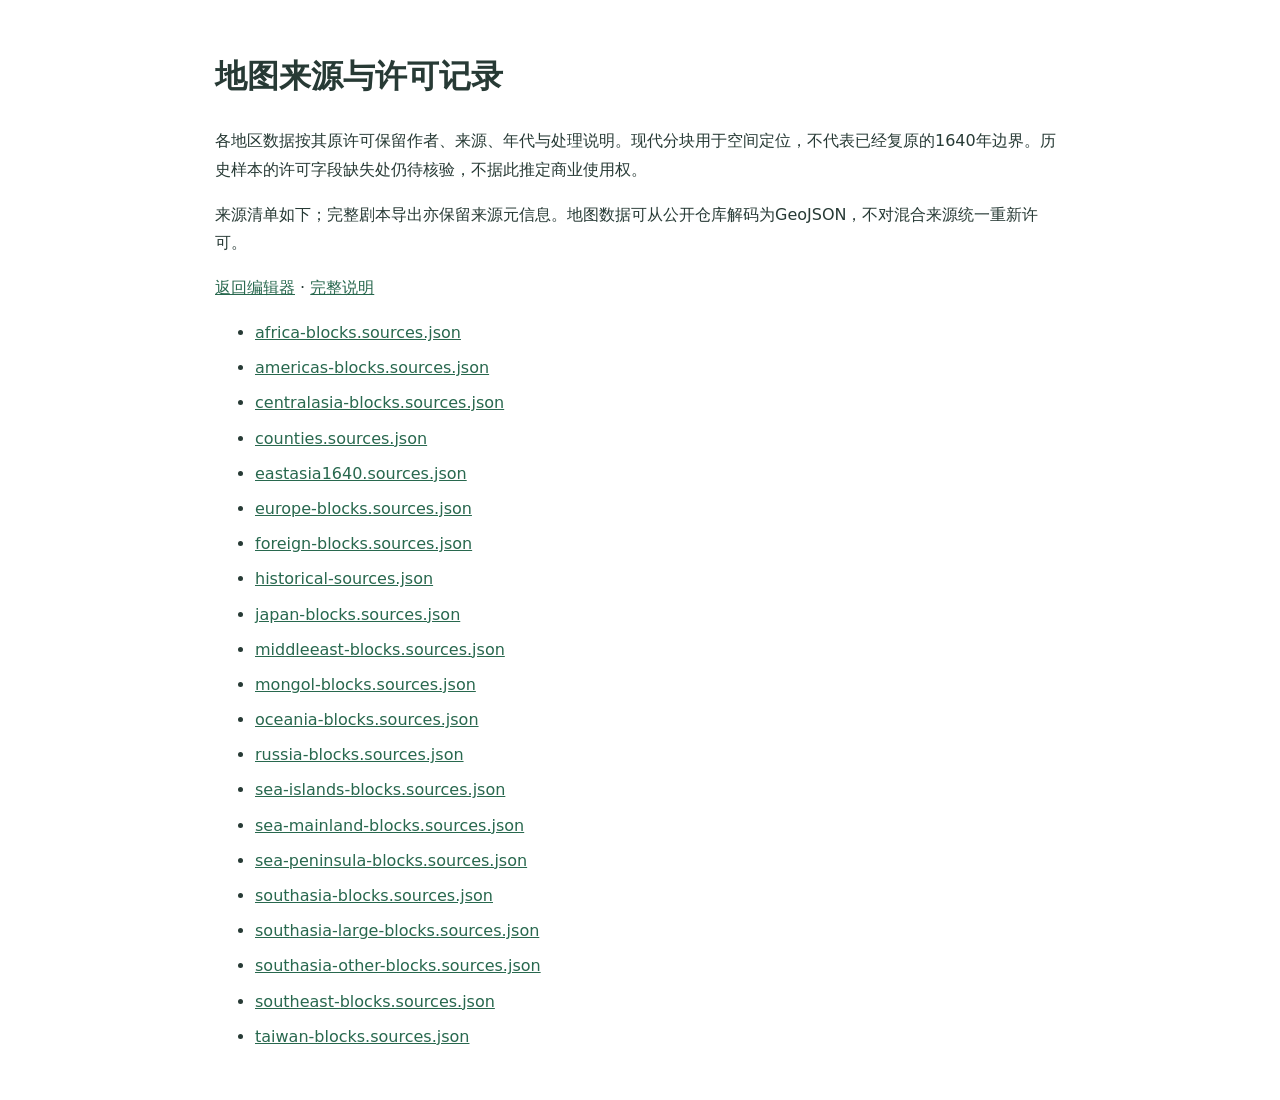
==== public/sources/index.html @ 483e0b93 "Publish yutu historical map editor and minimal runtime data" ====
<!doctype html><html lang="zh-CN"><meta charset="utf-8"><meta name="viewport" content="width=device-width,initial-scale=1"><title>舆图 · 地图来源</title><style>body{max-width:850px;margin:3rem auto;padding:0 1rem;font:16px/1.8 system-ui;color:#273a35}a{color:#28684e}li{margin:.4rem 0}</style><h1>地图来源与许可记录</h1><p>各地区数据按其原许可保留作者、来源、年代与处理说明。现代分块用于空间定位，不代表已经复原的1640年边界。历史样本的许可字段缺失处仍待核验，不据此推定商业使用权。</p><p>来源清单如下；完整剧本导出亦保留来源元信息。地图数据可从公开仓库解码为GeoJSON，不对混合来源统一重新许可。</p><p><a href="../index.html">返回编辑器</a> · <a href="https://github.com/gao-cai-sheng/yutu/blob/main/NOTICE.md">完整说明</a></p><ul><li><a href="africa-blocks.sources.json">africa-blocks.sources.json</a></li><li><a href="americas-blocks.sources.json">americas-blocks.sources.json</a></li><li><a href="centralasia-blocks.sources.json">centralasia-blocks.sources.json</a></li><li><a href="counties.sources.json">counties.sources.json</a></li><li><a href="eastasia1640.sources.json">eastasia1640.sources.json</a></li><li><a href="europe-blocks.sources.json">europe-blocks.sources.json</a></li><li><a href="foreign-blocks.sources.json">foreign-blocks.sources.json</a></li><li><a href="historical-sources.json">historical-sources.json</a></li><li><a href="japan-blocks.sources.json">japan-blocks.sources.json</a></li><li><a href="middleeast-blocks.sources.json">middleeast-blocks.sources.json</a></li><li><a href="mongol-blocks.sources.json">mongol-blocks.sources.json</a></li><li><a href="oceania-blocks.sources.json">oceania-blocks.sources.json</a></li><li><a href="russia-blocks.sources.json">russia-blocks.sources.json</a></li><li><a href="sea-islands-blocks.sources.json">sea-islands-blocks.sources.json</a></li><li><a href="sea-mainland-blocks.sources.json">sea-mainland-blocks.sources.json</a></li><li><a href="sea-peninsula-blocks.sources.json">sea-peninsula-blocks.sources.json</a></li><li><a href="southasia-blocks.sources.json">southasia-blocks.sources.json</a></li><li><a href="southasia-large-blocks.sources.json">southasia-large-blocks.sources.json</a></li><li><a href="southasia-other-blocks.sources.json">southasia-other-blocks.sources.json</a></li><li><a href="southeast-blocks.sources.json">southeast-blocks.sources.json</a></li><li><a href="taiwan-blocks.sources.json">taiwan-blocks.sources.json</a></li></ul></html>
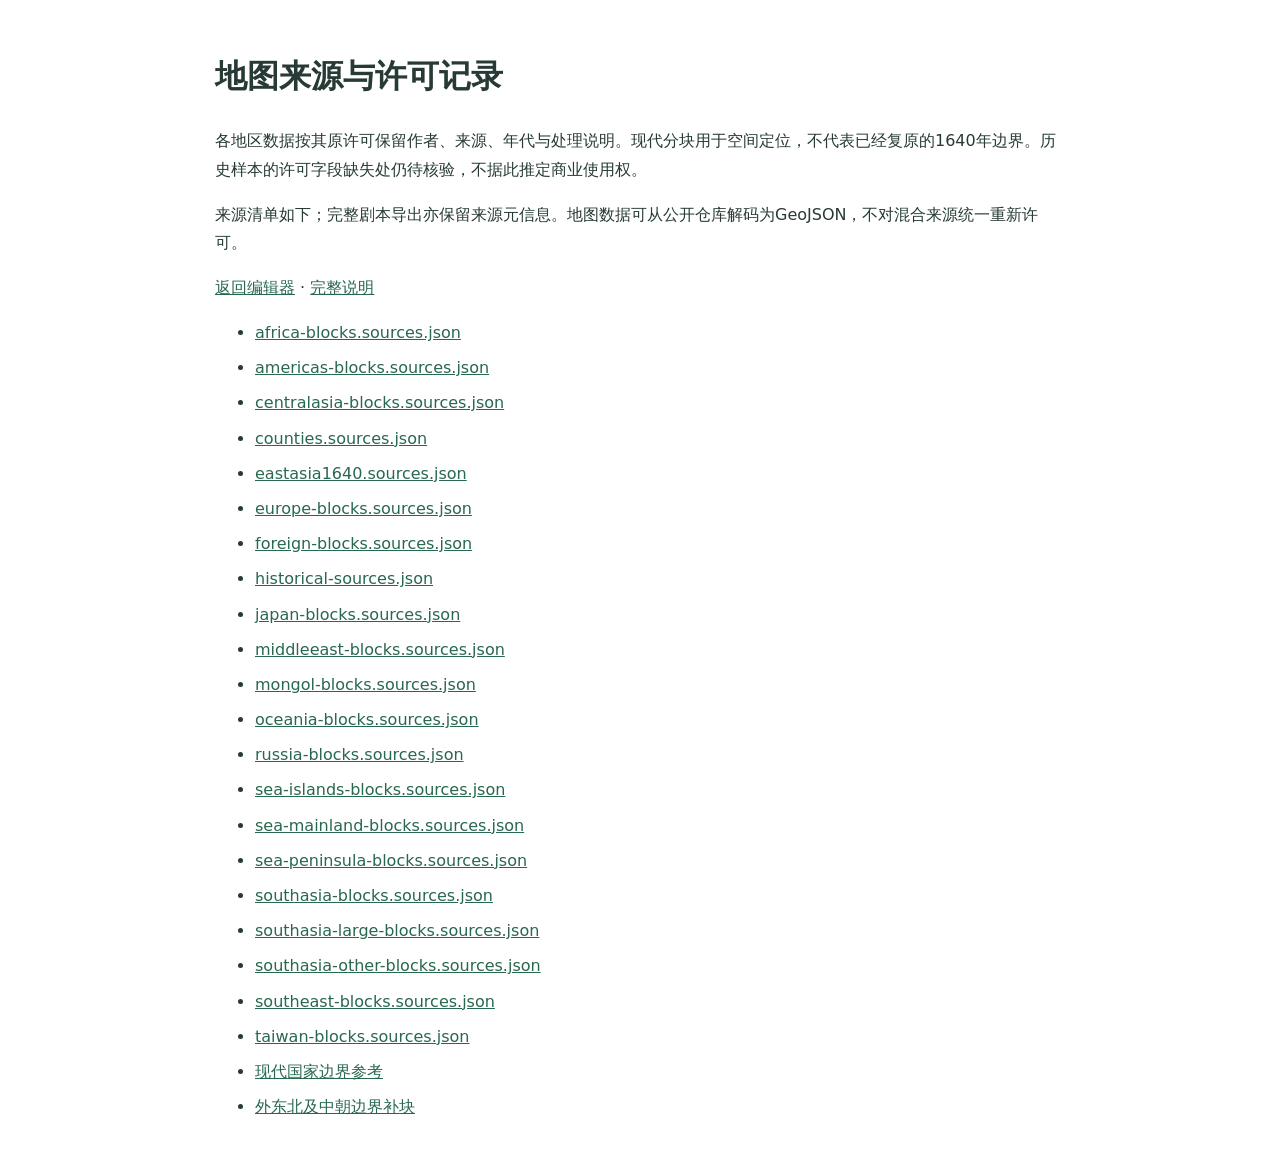
==== commit 1a2f7260: "Update atlas editor, document local usage and retire hosted demo" ====
--- a/public/sources/index.html
+++ b/public/sources/index.html
@@ -1 +1 @@
-<!doctype html><html lang="zh-CN"><meta charset="utf-8"><meta name="viewport" content="width=device-width,initial-scale=1"><title>舆图 · 地图来源</title><style>body{max-width:850px;margin:3rem auto;padding:0 1rem;font:16px/1.8 system-ui;color:#273a35}a{color:#28684e}li{margin:.4rem 0}</style><h1>地图来源与许可记录</h1><p>各地区数据按其原许可保留作者、来源、年代与处理说明。现代分块用于空间定位，不代表已经复原的1640年边界。历史样本的许可字段缺失处仍待核验，不据此推定商业使用权。</p><p>来源清单如下；完整剧本导出亦保留来源元信息。地图数据可从公开仓库解码为GeoJSON，不对混合来源统一重新许可。</p><p><a href="../index.html">返回编辑器</a> · <a href="https://github.com/gao-cai-sheng/yutu/blob/main/NOTICE.md">完整说明</a></p><ul><li><a href="africa-blocks.sources.json">africa-blocks.sources.json</a></li><li><a href="americas-blocks.sources.json">americas-blocks.sources.json</a></li><li><a href="centralasia-blocks.sources.json">centralasia-blocks.sources.json</a></li><li><a href="counties.sources.json">counties.sources.json</a></li><li><a href="eastasia1640.sources.json">eastasia1640.sources.json</a></li><li><a href="europe-blocks.sources.json">europe-blocks.sources.json</a></li><li><a href="foreign-blocks.sources.json">foreign-blocks.sources.json</a></li><li><a href="historical-sources.json">historical-sources.json</a></li><li><a href="japan-blocks.sources.json">japan-blocks.sources.json</a></li><li><a href="middleeast-blocks.sources.json">middleeast-blocks.sources.json</a></li><li><a href="mongol-blocks.sources.json">mongol-blocks.sources.json</a></li><li><a href="oceania-blocks.sources.json">oceania-blocks.sources.json</a></li><li><a href="russia-blocks.sources.json">russia-blocks.sources.json</a></li><li><a href="sea-islands-blocks.sources.json">sea-islands-blocks.sources.json</a></li><li><a href="sea-mainland-blocks.sources.json">sea-mainland-blocks.sources.json</a></li><li><a href="sea-peninsula-blocks.sources.json">sea-peninsula-blocks.sources.json</a></li><li><a href="southasia-blocks.sources.json">southasia-blocks.sources.json</a></li><li><a href="southasia-large-blocks.sources.json">southasia-large-blocks.sources.json</a></li><li><a href="southasia-other-blocks.sources.json">southasia-other-blocks.sources.json</a></li><li><a href="southeast-blocks.sources.json">southeast-blocks.sources.json</a></li><li><a href="taiwan-blocks.sources.json">taiwan-blocks.sources.json</a></li></ul></html>
+<!doctype html><html lang="zh-CN"><meta charset="utf-8"><meta name="viewport" content="width=device-width,initial-scale=1"><title>舆图 · 地图来源</title><style>body{max-width:850px;margin:3rem auto;padding:0 1rem;font:16px/1.8 system-ui;color:#273a35}a{color:#28684e}li{margin:.4rem 0}</style><h1>地图来源与许可记录</h1><p>各地区数据按其原许可保留作者、来源、年代与处理说明。现代分块用于空间定位，不代表已经复原的1640年边界。历史样本的许可字段缺失处仍待核验，不据此推定商业使用权。</p><p>来源清单如下；完整剧本导出亦保留来源元信息。地图数据可从公开仓库解码为GeoJSON，不对混合来源统一重新许可。</p><p><a href="../index.html">返回编辑器</a> · <a href="https://github.com/gao-cai-sheng/yutu/blob/main/NOTICE.md">完整说明</a></p><ul><li><a href="africa-blocks.sources.json">africa-blocks.sources.json</a></li><li><a href="americas-blocks.sources.json">americas-blocks.sources.json</a></li><li><a href="centralasia-blocks.sources.json">centralasia-blocks.sources.json</a></li><li><a href="counties.sources.json">counties.sources.json</a></li><li><a href="eastasia1640.sources.json">eastasia1640.sources.json</a></li><li><a href="europe-blocks.sources.json">europe-blocks.sources.json</a></li><li><a href="foreign-blocks.sources.json">foreign-blocks.sources.json</a></li><li><a href="historical-sources.json">historical-sources.json</a></li><li><a href="japan-blocks.sources.json">japan-blocks.sources.json</a></li><li><a href="middleeast-blocks.sources.json">middleeast-blocks.sources.json</a></li><li><a href="mongol-blocks.sources.json">mongol-blocks.sources.json</a></li><li><a href="oceania-blocks.sources.json">oceania-blocks.sources.json</a></li><li><a href="russia-blocks.sources.json">russia-blocks.sources.json</a></li><li><a href="sea-islands-blocks.sources.json">sea-islands-blocks.sources.json</a></li><li><a href="sea-mainland-blocks.sources.json">sea-mainland-blocks.sources.json</a></li><li><a href="sea-peninsula-blocks.sources.json">sea-peninsula-blocks.sources.json</a></li><li><a href="southasia-blocks.sources.json">southasia-blocks.sources.json</a></li><li><a href="southasia-large-blocks.sources.json">southasia-large-blocks.sources.json</a></li><li><a href="southasia-other-blocks.sources.json">southasia-other-blocks.sources.json</a></li><li><a href="southeast-blocks.sources.json">southeast-blocks.sources.json</a></li><li><a href="taiwan-blocks.sources.json">taiwan-blocks.sources.json</a></li><li><a href="modern-countries.sources.json">现代国家边界参考</a></li><li><a href="northeast-gaps.sources.json">外东北及中朝边界补块</a></li></ul></html>
